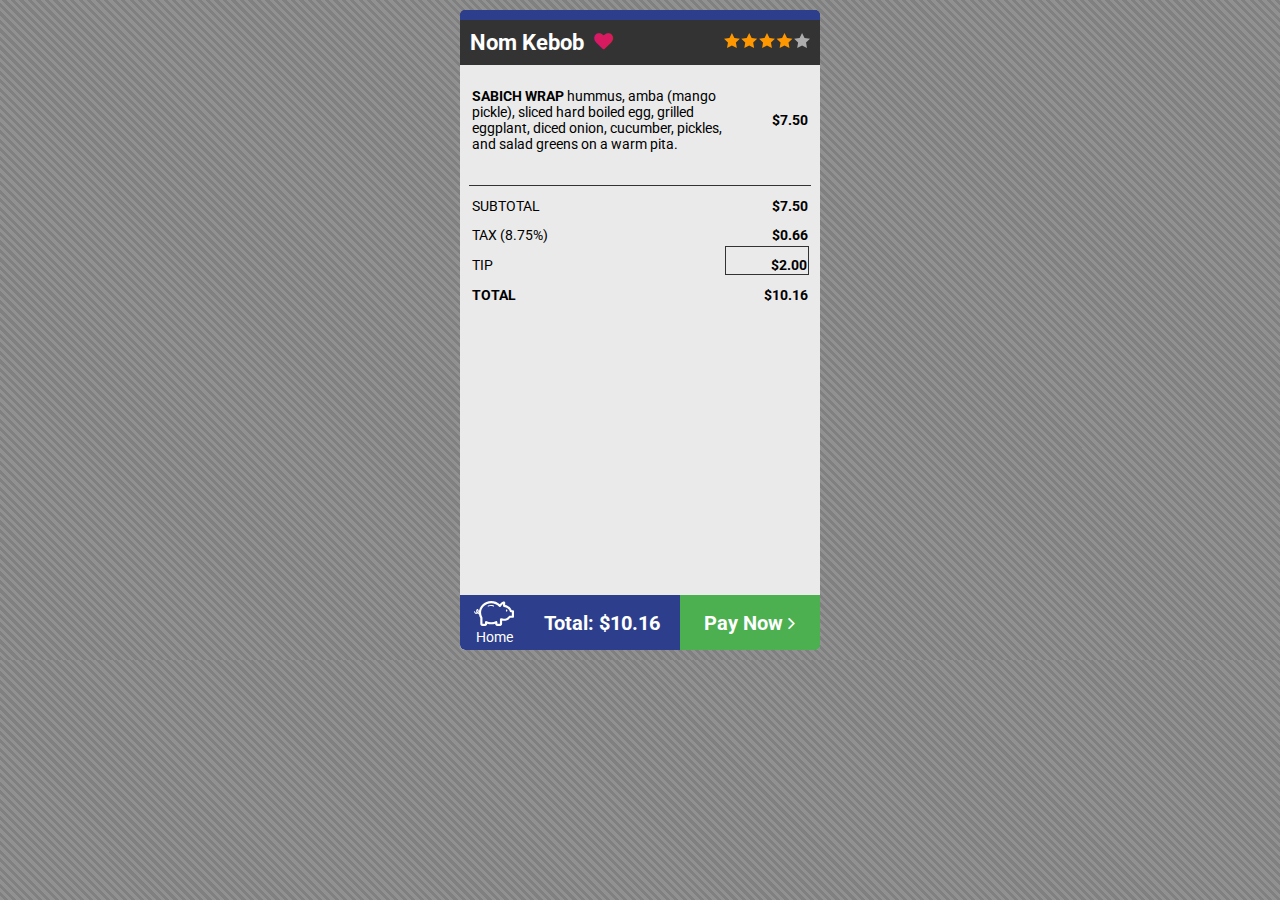
==== pages/cart.html @ 682bdc87 "HTML for most pages" ====
<!DOCTYPE html>
<html lang="en">
<head>
  <meta charset="UTF-8">
  <title>Paycrave</title>

  <meta name="viewport" content="width=device-width, initial-scale=1">

  <!-- Fonts -->
  <link href='http://fonts.googleapis.com/css?family=Roboto:400,400italic,700' rel='stylesheet' type='text/css'>
  <link rel="stylesheet" href="//maxcdn.bootstrapcdn.com/font-awesome/4.3.0/css/font-awesome.min.css">

  <!-- CSS -->
    <link rel="stylesheet" href="../css/styles.css" class="css">
</head>

<body>
  <div class="window">
    <div class="truck-header">
        <h1 class="white">Nom Kebob</h1>
        <i class="fa fa-heart fa-lg"></i>
        <img src="../images/stars/4star-active.svg" alt="4 stars">
    </div> 

    <div class="cart">
      <table>
        <tr class="row">
            <td class="col1"><h6>Sabich Wrap</h6> hummus, amba (mango pickle), sliced hard boiled egg, grilled eggplant, diced onion, cucumber, pickles, and salad greens on a warm pita. </td>
            <td class="col2">$7.50</td>
        </tr>
      </table>

      <table class="sums">
          <tr class="row">
            <td class="col1">Subtotal </td>
            <td class="col2">$7.50</td>
          </tr>
          <tr class="row">
            <td class="col1">Tax (8.75%) </td>
            <td class="col2">$0.66</td>
          </tr>
           <tr class="row">
            <td class="col1">Tip </td>
            <td class="col2 tip">$2.00</td>
          </tr>
           <tr class="row total">
            <td class="col1">Total</td>
            <td class="col2">$10.16</td>
          </tr>
      </table>
    
    </div> <!-- /cart -->


    <div class="gen-footer white">
      <a href="../index.html">
        <div class="rt-home">
          <img src="../images/pig.svg"><br> Home
        </div>
      </a>
      <div class="total">
        <h2>Total: $10.16</h2>
      </div>
      <a href="order_complete.html">
        <div class="checkout">
          <h2>Pay Now
          <i class="fa fa-angle-right"></i></h2>
        </div>
      </a>
    </div> <!-- /footer -->

  </div> <!-- /window -->


  <!-- Javascript -->
  <script src="https://ajax.googleapis.com/ajax/libs/jquery/1.11.3/jquery.min.js"></script>

</body>
</html>
---- css/styles.css ----
/* Document Colors and Basic Color Definitions */
.white {
  color: #ffffff; }

.dark {
  color: #333333; }

/* Basic Typography, body and headers */
a {
  text-decoration: none;
  color: white; }

h1, h2, h3, h4, h5, h6 {
  margin: 0;
  padding: 0; }

h1 {
  font-size: 2.2rem;
  /* 24px */
  font-weight: 700; }

h2 {
  font-size: 2rem;
  /* 20px */
  font-weight: 700; }

h3 {
  font-size: 2.4rem;
  font-weight: 400; }

h4 {
  font-size: 2rem;
  font-weight: 400; }

h5 {
  font-size: 1.6rem;
  font-weight: 400; }

h6 {
  display: inline-block;
  font-size: 1.4rem;
  font-weight: 700;
  text-transform: uppercase; }

.bold {
  font-weight: 700; }

/* Page Structure */
html {
  font-size: 62.5%;
  /* ~10px */ }

body {
  font-family: "Roboto", sans-serif;
  font-size: 1.4rem;
  /* 14px */
  font-weight: 400;
  background-color: #333333;
  background: repeating-linear-gradient(45deg, #808080, #808080 3px, #919191 3px, #919191 6px); }

::-webkit-scrollbar {
  width: 10px;
  height: 1px; }

::-webkit-scrollbar-thumb {
  background: #adadad; }

::-webkit-scrollbar-track {
  background: #eaeaea; }

body {
  scrollbar-face-color: #adadad;
  scrollbar-track-color: #eaeaea; }

.window {
  background-color: #eaeaea;
  height: 100vh;
  min-height: 500px;
  margin: 0;
  overflow: hidden;
  position: absolute;
  top: 0;
  right: 0;
  bottom: 0;
  left: 0;
  width: 100%; }
  @media screen and (min-width: 500px) {
    .window {
      border-radius: 5px;
      height: 640px;
      margin: 10px auto;
      position: relative;
      width: 360px; } }

.large_header {
  background-color: #2d3f8c;
  border-bottom: 10px solid #333333;
  height: 7%;
  width: 100%; }
  @media screen and (min-width: 500px) {
    .large_header {
      border-radius: 5px 5px 0 0; } }
  .large_header img {
    padding: 5px;
    padding-top: 8px;
    width: 35%; }
    @media screen and (min-width: 500px) {
      .large_header img {
        padding-top: 12px;
        padding-left: 12px; } }

.truck-header {
  background-color: #333333;
  border-top: 10px solid #2d3f8c;
  width: 100%; }
  .truck-header h1 {
    padding: 10px;
    padding-left: 10px;
    display: inline-block; }
  .truck-header i {
    color: #d81b60;
    text-align: right;
    display: inline-block;
    position: absolute;
    top: 25px; }
  .truck-header img {
    position: absolute;
    top: 23px;
    right: 10px; }

.gen-footer {
  background-color: #2d3f8c;
  height: 45px;
  width: 100%;
  position: absolute;
  bottom: 0;
  padding-bottom: 10px; }
  .gen-footer i {
    margin-bottom: 5px;
    margin-top: 10px; }
  .gen-footer .search-trucks,
  .gen-footer .my-account,
  .gen-footer .checkout,
  .gen-footer .total,
  .gen-footer .rt-home {
    width: 39%;
    text-align: center;
    height: 45px;
    float: left; }
  .gen-footer .rt-home {
    width: 18%;
    margin-top: 6px;
    margin-left: 2px; }
  .gen-footer .my-account,
  .gen-footer .checkout {
    float: right; }
  .gen-footer .checkout,
  .gen-footer .total {
    height: 100%;
    padding-top: 8px;
    padding-bottom: 10px; }
  .gen-footer .total {
    margin-bottom: 5px;
    margin-top: 8px;
    padding-left: 5px; }
  .gen-footer .checkout {
    background-color: #4caf50; }
  .gen-footer .complete {
    background-color: #333333;
    width: 78%;
    float: right;
    padding-bottom: 12px;
    text-align: center; }
    .gen-footer .complete .favorites {
      float: left;
      padding-left: 10px;
      margin-top: 2px; }
    .gen-footer .complete .rate-it {
      float: right;
      padding-right: 10px;
      margin-top: 10px; }
  @media screen and (min-width: 500px) {
    .gen-footer {
      border-radius: 0 0 5px 5px; } }

.min-footer {
  background-color: #2d3f8c;
  height: 10px;
  width: 100%;
  position: absolute;
  bottom: 0; }
  @media screen and (min-width: 500px) {
    .min-footer {
      border-radius: 0 0 5px 5px; } }

.button {
  background-color: #4caf50;
  border-radius: 3px;
  -webkit-box-shadow: 0px 1px 1px 0px #81c784;
  -moz-box-shadow: 0px 1px 1px 0px #81c784;
  box-shadow: 0px 1px 1px 0px #81c784;
  margin: 20px auto;
  padding: 10px 0;
  width: 90%;
  text-align: center; }

.button:hover {
  background-color: #81c784; }

/* Map */
#map-canvas {
  height: 100%;
  width: 100%;
  z-index: 800; }

.map-container {
  height: 45%;
  margin-bottom: 2%; }

.one-truck {
  height: 40%; }

.map-label {
  background-color: rgba(51, 51, 51, 0.95);
  margin-top: -40px;
  position: absolute;
  z-index: 1000;
  width: 100%; }
  .map-label h1 {
    padding: 10px;
    padding-left: 10px;
    display: inline-block; }
  .map-label i {
    color: #d81b60;
    text-align: right;
    display: inline-block;
    position: absolute;
    top: 16px; }

/* List of Trucks on homepage */
.truck-list {
  height: 28%;
  overflow-y: auto;
  padding-bottom: 20px;
  margin-top: 10px; }
  @media screen and (min-width: 375px) {
    .truck-list {
      height: 33%; } }
  .truck-list h5 {
    display: inline-block; }
  .truck-list .name {
    display: inline-block;
    padding-left: 10px; }
  .truck-list .distance {
    display: inline-block;
    float: right;
    padding-right: 10px; }

.selected,
.unselected {
  background-color: #2d3f8c;
  width: 100%;
  padding: 10px 0;
  margin: 5px 0; }

.unselected {
  background-color: #81c784; }

.truck-list div:first-child {
  margin-top: 0; }

/* Truck Detail Page */
.truck-detail {
  overflow-y: auto;
  padding: 5px 10px; }
  .truck-detail p {
    margin-top: 1rem;
    margin-bottom: 1rem; }

/* Menu */
.menu-top {
  width: 100%;
  display: flex;
  flex-wrap: flex;
  height: 160px;
  overflow: hidden; }

.menu-photo {
  width: 50%; }

.menu-asides {
  background-color: #2d3f8c;
  width: 50%;
  text-align: center;
  padding: 10px; }
  .menu-asides div {
    padding: 10px; }
  .menu-asides div:first-child {
    border-bottom: 1px solid #ffffff; }

.menu-bottom {
  height: 45%;
  overflow-y: auto;
  width: 95%;
  margin: 10px auto;
  padding-left: 15px; }
  @media screen and (min-width: 375px) {
    .menu-bottom {
      height: 55%; } }
  .menu-bottom td {
    padding: 5px; }
  .menu-bottom .col1 {
    width: 80%; }
  .menu-bottom .col2 {
    width: 20%;
    padding-left: 15px; }

/* Cart */
.cart {
  width: 95%;
  margin: 20px auto; }
  .cart .col1 {
    width: 75%; }
  .cart .col2 {
    width: 25%;
    font-weight: 700;
    text-align: right; }

.tip {
  border: 1px solid #333333; }

.total {
  font-weight: 700; }

.sums {
  width: 100%;
  text-transform: uppercase;
  margin-top: 30px;
  border-top: 1px solid #333333; }
  .sums td {
    padding-top: 10px; }

/* Order Complete / Thank you */
.thanks {
  padding: 20px; }
  .thanks img {
    width: 100%; }
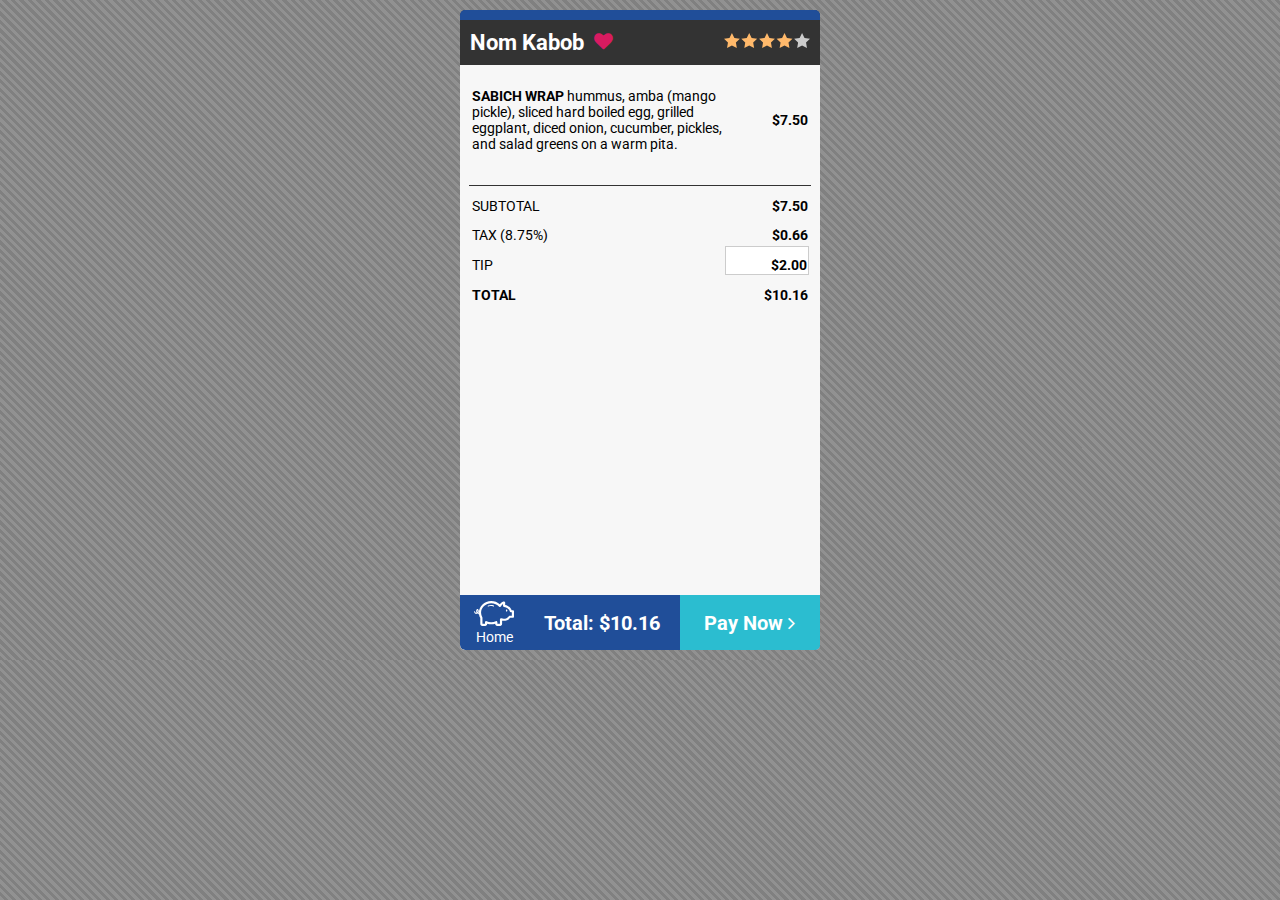
==== commit 45a775ba: "Initial color tweaks" ====
--- a/pages/cart.html
+++ b/pages/cart.html
@@ -17,7 +17,7 @@
 <body>
   <div class="window">
     <div class="truck-header">
-        <h1 class="white">Nom Kebob</h1>
+        <h1 class="white">Nom Kabob</h1>
         <i class="fa fa-heart fa-lg"></i>
         <img src="../images/stars/4star-active.svg" alt="4 stars">
     </div> 
--- a/css/styles.css
+++ b/css/styles.css
@@ -63,17 +63,17 @@
   height: 1px; }
 
 ::-webkit-scrollbar-thumb {
-  background: #adadad; }
+  background: #cccccc; }
 
 ::-webkit-scrollbar-track {
-  background: #eaeaea; }
+  background: #F7F7F7; }
 
 body {
-  scrollbar-face-color: #adadad;
-  scrollbar-track-color: #eaeaea; }
+  scrollbar-face-color: #cccccc;
+  scrollbar-track-color: #F7F7F7; }
 
 .window {
-  background-color: #eaeaea;
+  background-color: #F7F7F7;
   height: 100vh;
   min-height: 500px;
   margin: 0;
@@ -93,7 +93,7 @@
       width: 360px; } }
 
 .large_header {
-  background-color: #2d3f8c;
+  background-color: #204E99;
   border-bottom: 10px solid #333333;
   height: 7%;
   width: 100%; }
@@ -111,7 +111,7 @@
 
 .truck-header {
   background-color: #333333;
-  border-top: 10px solid #2d3f8c;
+  border-top: 10px solid #204E99;
   width: 100%; }
   .truck-header h1 {
     padding: 10px;
@@ -129,7 +129,7 @@
     right: 10px; }
 
 .gen-footer {
-  background-color: #2d3f8c;
+  background-color: #204E99;
   height: 45px;
   width: 100%;
   position: absolute;
@@ -164,7 +164,7 @@
     margin-top: 8px;
     padding-left: 5px; }
   .gen-footer .checkout {
-    background-color: #4caf50; }
+    background-color: #2BBDD0; }
   .gen-footer .complete {
     background-color: #333333;
     width: 78%;
@@ -173,7 +173,7 @@
     text-align: center; }
     .gen-footer .complete .favorites {
       float: left;
-      padding-left: 10px;
+      padding-left: 15px;
       margin-top: 2px; }
     .gen-footer .complete .rate-it {
       float: right;
@@ -184,7 +184,7 @@
       border-radius: 0 0 5px 5px; } }
 
 .min-footer {
-  background-color: #2d3f8c;
+  background-color: #204E99;
   height: 10px;
   width: 100%;
   position: absolute;
@@ -194,18 +194,15 @@
       border-radius: 0 0 5px 5px; } }
 
 .button {
-  background-color: #4caf50;
+  background-color: #2BBDD0;
   border-radius: 3px;
-  -webkit-box-shadow: 0px 1px 1px 0px #81c784;
-  -moz-box-shadow: 0px 1px 1px 0px #81c784;
-  box-shadow: 0px 1px 1px 0px #81c784;
   margin: 20px auto;
   padding: 10px 0;
   width: 90%;
   text-align: center; }
 
 .button:hover {
-  background-color: #81c784; }
+  background-color: #86CC87; }
 
 /* Map */
 #map-canvas {
@@ -258,13 +255,13 @@
 
 .selected,
 .unselected {
-  background-color: #2d3f8c;
-  width: 100%;
-  padding: 10px 0;
+  background-color: #2BBDD0;
+  width: 100%;
+  padding: 15px 0;
   margin: 5px 0; }
 
 .unselected {
-  background-color: #81c784; }
+  background-color: #86CC87; }
 
 .truck-list div:first-child {
   margin-top: 0; }
@@ -289,7 +286,7 @@
   width: 50%; }
 
 .menu-asides {
-  background-color: #2d3f8c;
+  background-color: #2BBDD0;
   width: 50%;
   text-align: center;
   padding: 10px; }
@@ -327,7 +324,8 @@
     text-align: right; }
 
 .tip {
-  border: 1px solid #333333; }
+  border: 1px solid #cccccc;
+  background-color: #ffffff; }
 
 .total {
   font-weight: 700; }
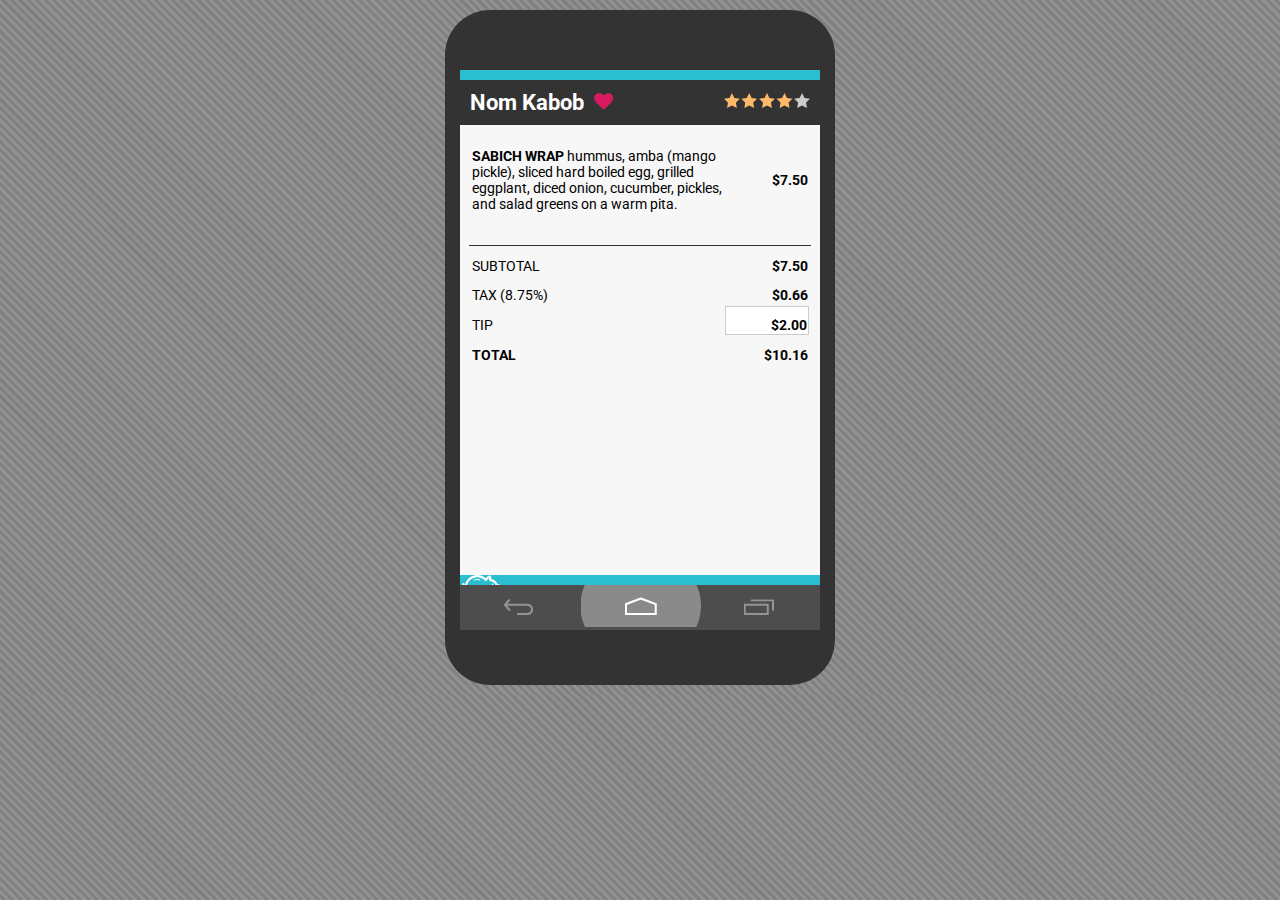
==== commit ff03822e: "Rearrange headers, add jquery slider" ====
--- a/pages/cart.html
+++ b/pages/cart.html
@@ -69,6 +69,11 @@
       </a>
     </div> <!-- /footer -->
 
+      <div class="phone-nav">
+      <a href="signin.html"><img src="../images/phone_nav_01.jpg" alt="phone back"></a>
+      <img src="../images/phone_nav_02.jpg" alt="phone nav">
+    </div>
+
   </div> <!-- /window -->
 
 
--- a/css/styles.css
+++ b/css/styles.css
@@ -58,20 +58,6 @@
   background-color: #333333;
   background: repeating-linear-gradient(45deg, #808080, #808080 3px, #919191 3px, #919191 6px); }
 
-::-webkit-scrollbar {
-  width: 10px;
-  height: 1px; }
-
-::-webkit-scrollbar-thumb {
-  background: #cccccc; }
-
-::-webkit-scrollbar-track {
-  background: #F7F7F7; }
-
-body {
-  scrollbar-face-color: #cccccc;
-  scrollbar-track-color: #F7F7F7; }
-
 .window {
   background-color: #F7F7F7;
   height: 100vh;
@@ -86,32 +72,72 @@
   width: 100%; }
   @media screen and (min-width: 500px) {
     .window {
-      border-radius: 5px;
-      height: 640px;
+      border-radius: 45px;
+      height: 560px;
       margin: 10px auto;
       position: relative;
-      width: 360px; } }
+      width: 360px;
+      border-left: 15px solid #333333;
+      border-right: 15px solid #333333;
+      border-top: 60px solid #333333;
+      border-bottom: 55px solid #333333; } }
+
+.window-contents {
+  height: 100vh;
+  padding-top: 30px; }
+  @media screen and (min-width: 500px) {
+    .window-contents {
+      height: 540px;
+      padding-top: 55px; } }
+
+.page-content {
+  padding-bottom: 5px; }
+  @media screen and (min-width: 500px) {
+    .page-content {
+      padding-bottom: 125px; } }
+
+img.phone-top {
+  display: none; }
+  @media screen and (min-width: 500px) {
+    img.phone-top {
+      display: initial;
+      width: 100%;
+      margin-top: -1px;
+      z-index: 1000;
+      position: absolute; } }
 
 .large_header {
-  background-color: #204E99;
-  border-bottom: 10px solid #333333;
-  height: 7%;
+  background-color: #2BBDD0;
+  position: absolute;
+  top: 0;
+  z-index: 1000;
+  height: 35px;
   width: 100%; }
+  .large_header img {
+    padding-left: 10px;
+    padding-top: 6px;
+    width: 35%; }
+  .large_header i {
+    display: inline-block;
+    padding-top: 4px;
+    padding-right: 20px;
+    float: right; }
   @media screen and (min-width: 500px) {
     .large_header {
-      border-radius: 5px 5px 0 0; } }
-  .large_header img {
-    padding: 5px;
-    padding-top: 8px;
-    width: 35%; }
-    @media screen and (min-width: 500px) {
+      top: 22px; }
       .large_header img {
-        padding-top: 12px;
-        padding-left: 12px; } }
+        padding-left: 10px;
+        padding-top: 6px;
+        width: 35%; }
+      .large_header i {
+        display: inline-block;
+        padding-top: 4px;
+        padding-right: 12px;
+        float: right; } }
 
 .truck-header {
   background-color: #333333;
-  border-top: 10px solid #204E99;
+  border-top: 10px solid #2BBDD0;
   width: 100%; }
   .truck-header h1 {
     padding: 10px;
@@ -129,7 +155,7 @@
     right: 10px; }
 
 .gen-footer {
-  background-color: #204E99;
+  background-color: #2BBDD0;
   height: 45px;
   width: 100%;
   position: absolute;
@@ -138,33 +164,21 @@
   .gen-footer i {
     margin-bottom: 5px;
     margin-top: 10px; }
-  .gen-footer .search-trucks,
-  .gen-footer .my-account,
   .gen-footer .checkout,
-  .gen-footer .total,
-  .gen-footer .rt-home {
+  .gen-footer .total {
     width: 39%;
     text-align: center;
-    height: 45px;
-    float: left; }
-  .gen-footer .rt-home {
-    width: 18%;
-    margin-top: 6px;
-    margin-left: 2px; }
-  .gen-footer .my-account,
-  .gen-footer .checkout {
-    float: right; }
-  .gen-footer .checkout,
-  .gen-footer .total {
     height: 100%;
+    float: left;
     padding-top: 8px;
     padding-bottom: 10px; }
+  .gen-footer .checkout {
+    float: right;
+    background-color: #2BBDD0; }
   .gen-footer .total {
     margin-bottom: 5px;
     margin-top: 8px;
     padding-left: 5px; }
-  .gen-footer .checkout {
-    background-color: #2BBDD0; }
   .gen-footer .complete {
     background-color: #333333;
     width: 78%;
@@ -179,19 +193,18 @@
       float: right;
       padding-right: 10px;
       margin-top: 10px; }
-  @media screen and (min-width: 500px) {
-    .gen-footer {
-      border-radius: 0 0 5px 5px; } }
 
 .min-footer {
-  background-color: #204E99;
-  height: 10px;
-  width: 100%;
-  position: absolute;
-  bottom: 0; }
+  background-color: #2BBDD0;
+  bottom: 0;
+  height: 30px;
+  position: absolute;
+  width: 100%;
+  z-index: 1000; }
   @media screen and (min-width: 500px) {
     .min-footer {
-      border-radius: 0 0 5px 5px; } }
+      bottom: 45px;
+      height: 10px; } }
 
 .button {
   background-color: #2BBDD0;
@@ -204,45 +217,47 @@
 .button:hover {
   background-color: #86CC87; }
 
+.phone-nav {
+  display: none; }
+  @media screen and (min-width: 500px) {
+    .phone-nav {
+      display: initial;
+      background-color: #4d4d4d;
+      width: 100%;
+      position: absolute;
+      bottom: 0;
+      z-index: 1000; } }
+
 /* Map */
 #map-canvas {
-  height: 100%;
-  width: 100%;
-  z-index: 800; }
+  min-height: 250px;
+  width: 100%; }
 
 .map-container {
-  height: 45%;
-  margin-bottom: 2%; }
-
-.one-truck {
-  height: 40%; }
+  margin-bottom: 2%;
+  position: relative; }
 
 .map-label {
   background-color: rgba(51, 51, 51, 0.95);
+  bottom: 0;
   margin-top: -40px;
   position: absolute;
-  z-index: 1000;
-  width: 100%; }
+  width: 100%;
+  z-index: 2; }
   .map-label h1 {
-    padding: 10px;
-    padding-left: 10px;
-    display: inline-block; }
+    display: inline-block;
+    padding: 10px; }
   .map-label i {
     color: #d81b60;
+    display: inline-block;
+    position: absolute;
     text-align: right;
-    display: inline-block;
-    position: absolute;
     top: 16px; }
 
 /* List of Trucks on homepage */
 .truck-list {
-  height: 28%;
-  overflow-y: auto;
-  padding-bottom: 20px;
+  padding-bottom: 10px;
   margin-top: 10px; }
-  @media screen and (min-width: 375px) {
-    .truck-list {
-      height: 33%; } }
   .truck-list h5 {
     display: inline-block; }
   .truck-list .name {
@@ -268,7 +283,6 @@
 
 /* Truck Detail Page */
 .truck-detail {
-  overflow-y: auto;
   padding: 5px 10px; }
   .truck-detail p {
     margin-top: 1rem;
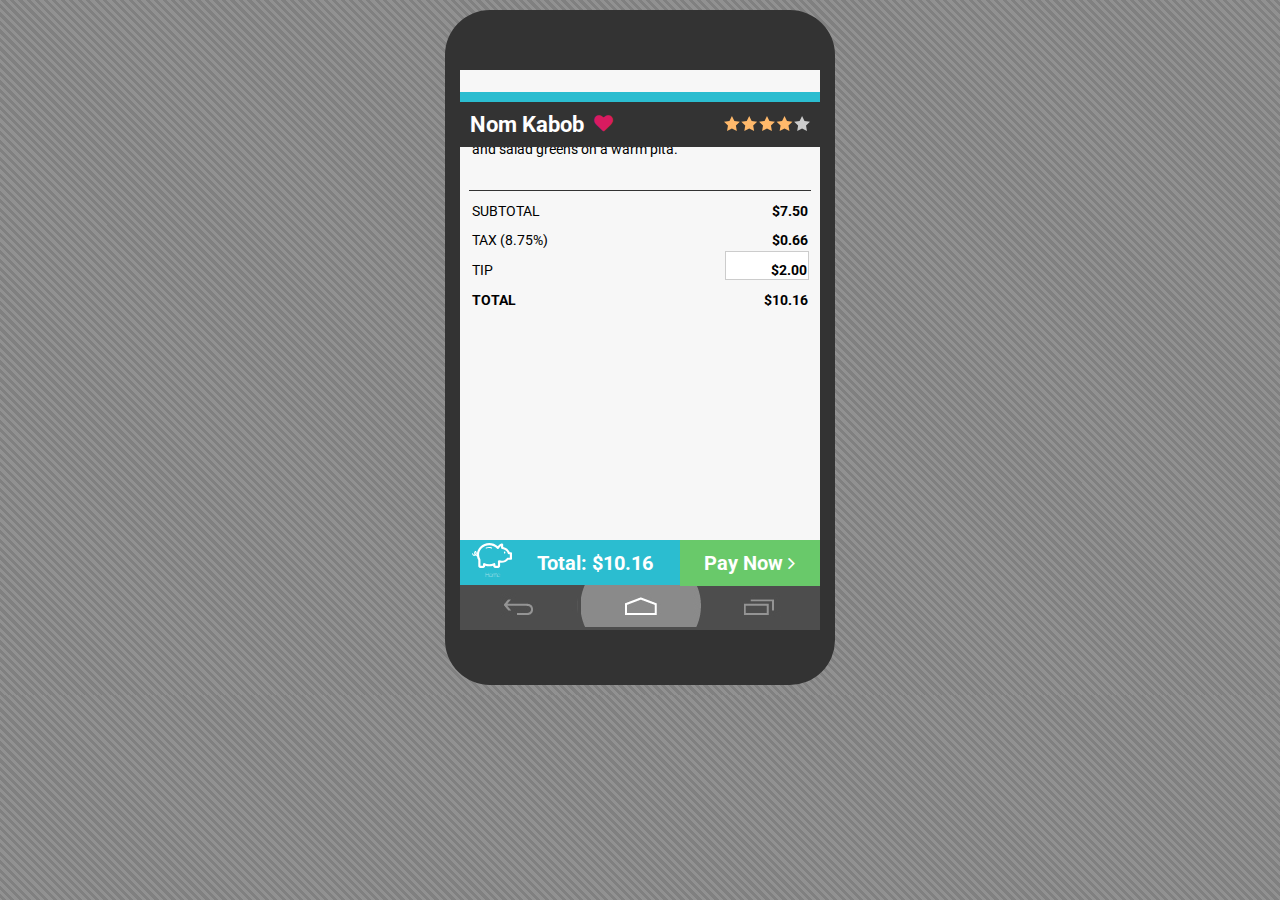
==== commit ec6dc713: "Updated menu page" ====
--- a/pages/cart.html
+++ b/pages/cart.html
@@ -7,7 +7,7 @@
   <meta name="viewport" content="width=device-width, initial-scale=1">
 
   <!-- Fonts -->
-  <link href='http://fonts.googleapis.com/css?family=Roboto:400,400italic,700' rel='stylesheet' type='text/css'>
+  <link href='http://fonts.googleapis.com/css?family=Roboto:100,400,400italic,700' rel='stylesheet' type='text/css'>
   <link rel="stylesheet" href="//maxcdn.bootstrapcdn.com/font-awesome/4.3.0/css/font-awesome.min.css">
 
   <!-- CSS -->
--- a/css/styles.css
+++ b/css/styles.css
@@ -4,6 +4,9 @@
 
 .dark {
   color: #333333; }
+
+.medgray {
+  color: #888; }
 
 /* Basic Typography, body and headers */
 a {
@@ -90,38 +93,42 @@
       height: 540px;
       padding-top: 55px; } }
 
+.window-contents.wc2 {
+  padding-top: 50px; }
+  @media screen and (min-width: 500px) {
+    .window-contents.wc2 {
+      padding-top: 75px; } }
+
 .page-content {
   padding-bottom: 5px; }
-  @media screen and (min-width: 500px) {
-    .page-content {
-      padding-bottom: 125px; } }
-
+
+/* Header */
 img.phone-top {
   display: none; }
   @media screen and (min-width: 500px) {
     img.phone-top {
       display: initial;
+      margin-top: -1px;
+      position: absolute;
       width: 100%;
-      margin-top: -1px;
-      z-index: 1000;
-      position: absolute; } }
+      z-index: 1000; } }
 
 .large_header {
   background-color: #2BBDD0;
+  height: 35px;
   position: absolute;
   top: 0;
-  z-index: 1000;
-  height: 35px;
-  width: 100%; }
+  width: 100%;
+  z-index: 1000; }
   .large_header img {
+    padding-top: 6px;
     padding-left: 10px;
-    padding-top: 6px;
     width: 35%; }
   .large_header i {
     display: inline-block;
+    float: right;
     padding-top: 4px;
-    padding-right: 20px;
-    float: right; }
+    padding-right: 20px; }
   @media screen and (min-width: 500px) {
     .large_header {
       top: 22px; }
@@ -131,69 +138,125 @@
         width: 35%; }
       .large_header i {
         display: inline-block;
+        float: right;
         padding-top: 4px;
-        padding-right: 12px;
-        float: right; } }
+        padding-right: 12px; } }
 
 .truck-header {
   background-color: #333333;
   border-top: 10px solid #2BBDD0;
-  width: 100%; }
+  height: 45px;
+  position: absolute;
+  top: 0;
+  width: 100%;
+  z-index: 2000; }
   .truck-header h1 {
+    display: inline-block;
     padding: 10px;
-    padding-left: 10px;
-    display: inline-block; }
+    padding-left: 10px; }
   .truck-header i {
     color: #d81b60;
+    display: inline-block;
+    position: absolute;
     text-align: right;
-    display: inline-block;
-    position: absolute;
-    top: 25px; }
+    top: 15px; }
   .truck-header img {
     position: absolute;
-    top: 23px;
+    top: 14px;
     right: 10px; }
-
+  @media screen and (min-width: 500px) {
+    .truck-header {
+      top: 22px; } }
+
+/* Footer */
 .gen-footer {
   background-color: #2BBDD0;
+  bottom: 0;
   height: 45px;
-  width: 100%;
-  position: absolute;
-  bottom: 0;
-  padding-bottom: 10px; }
-  .gen-footer i {
-    margin-bottom: 5px;
-    margin-top: 10px; }
+  position: absolute;
+  width: 100%;
+  z-index: 1600; }
   .gen-footer .checkout,
   .gen-footer .total {
+    width: 39%;
+    text-align: center;
+    overflow: hidden;
+    float: left;
+    padding-top: 11px; }
+  .gen-footer .checkout {
+    float: right;
+    background-color: #69C96A;
+    padding-bottom: 11px; }
+  .gen-footer .checkout:hover {
+    background-color: #86CC87; }
+  .gen-footer .rt-home {
+    width: 18%;
+    float: left;
+    padding-top: 3px;
+    font-weight: 100;
+    font-size: .6rem;
+    text-align: center; }
+    .gen-footer .rt-home img {
+      padding-bottom: 2px; }
+  @media screen and (min-width: 500px) {
+    .gen-footer {
+      bottom: 45px; } }
+
+/*
+.gen-footer {
+  background-color: $blue;
+  height: 45px;
+  width: 100%;
+  position: absolute;
+  bottom: 150;
+  padding-bottom: 10px;
+
+  i {
+    margin-bottom: 5px;
+    margin-top: 10px;
+  }
+
+  .checkout,
+  .total, {
     width: 39%;
     text-align: center;
     height: 100%;
     float: left;
     padding-top: 8px;
-    padding-bottom: 10px; }
-  .gen-footer .checkout {
+    padding-bottom: 10px;
+  }
+
+  .checkout {
     float: right;
-    background-color: #2BBDD0; }
-  .gen-footer .total {
+    background-color: $blue;
+  }
+
+  .total {
     margin-bottom: 5px;
     margin-top: 8px;
-    padding-left: 5px; }
-  .gen-footer .complete {
-    background-color: #333333;
+    padding-left: 5px;
+  }
+
+  .complete {
+    background-color: $dkgray;
     width: 78%;
     float: right;
     padding-bottom: 12px;
-    text-align: center; }
-    .gen-footer .complete .favorites {
+    text-align: center;
+    .favorites {
       float: left;
       padding-left: 15px;
-      margin-top: 2px; }
-    .gen-footer .complete .rate-it {
+      margin-top: 2px;
+    }
+
+    .rate-it {
       float: right;
       padding-right: 10px;
-      margin-top: 10px; }
-
+      margin-top: 10px;
+    }
+  }
+}
+*/
 .min-footer {
   background-color: #2BBDD0;
   bottom: 0;
@@ -205,17 +268,6 @@
     .min-footer {
       bottom: 45px;
       height: 10px; } }
-
-.button {
-  background-color: #2BBDD0;
-  border-radius: 3px;
-  margin: 20px auto;
-  padding: 10px 0;
-  width: 90%;
-  text-align: center; }
-
-.button:hover {
-  background-color: #86CC87; }
 
 .phone-nav {
   display: none; }
@@ -228,6 +280,17 @@
       bottom: 0;
       z-index: 1000; } }
 
+.button {
+  background-color: #2BBDD0;
+  border-radius: 3px;
+  margin: 20px auto;
+  padding: 10px 0;
+  width: 90%;
+  text-align: center; }
+
+.button:hover {
+  background-color: #86CC87; }
+
 /* Map */
 #map-canvas {
   min-height: 250px;
@@ -289,6 +352,9 @@
     margin-bottom: 1rem; }
 
 /* Menu */
+.menu {
+  padding-bottom: 45px; }
+
 .menu-top {
   width: 100%;
   display: flex;
@@ -310,14 +376,9 @@
     border-bottom: 1px solid #ffffff; }
 
 .menu-bottom {
-  height: 45%;
-  overflow-y: auto;
   width: 95%;
   margin: 10px auto;
   padding-left: 15px; }
-  @media screen and (min-width: 375px) {
-    .menu-bottom {
-      height: 55%; } }
   .menu-bottom td {
     padding: 5px; }
   .menu-bottom .col1 {
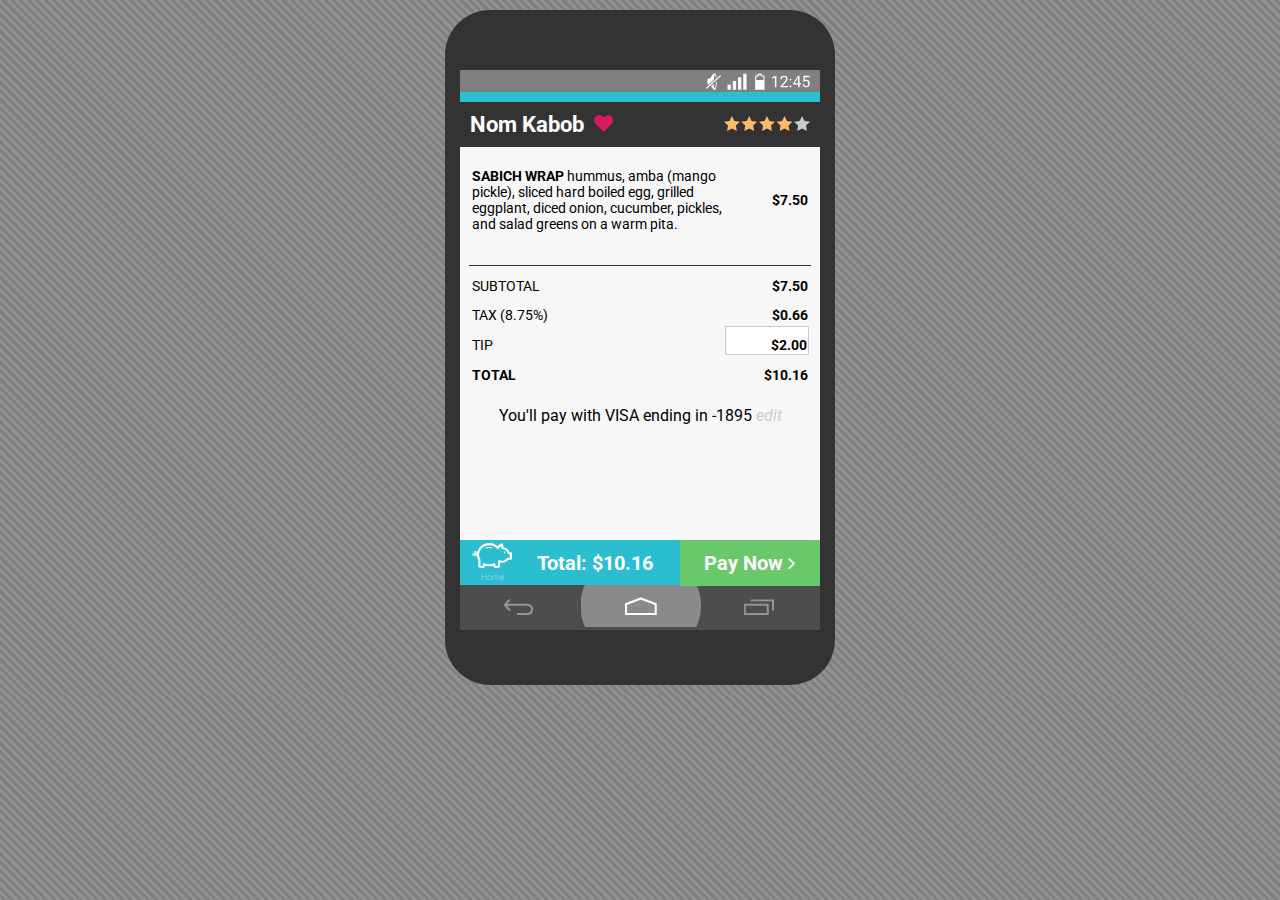
==== commit 2d6c871d: "Updated cart and order complete pages" ====
--- a/pages/cart.html
+++ b/pages/cart.html
@@ -16,58 +16,65 @@
 
 <body>
   <div class="window">
-    <div class="truck-header">
-        <h1 class="white">Nom Kabob</h1>
-        <i class="fa fa-heart fa-lg"></i>
-        <img src="../images/stars/4star-active.svg" alt="4 stars">
-    </div> 
+    <img src="../images/phone_top.svg" alt="phone info" class="phone-top">
 
-    <div class="cart">
-      <table>
-        <tr class="row">
-            <td class="col1"><h6>Sabich Wrap</h6> hummus, amba (mango pickle), sliced hard boiled egg, grilled eggplant, diced onion, cucumber, pickles, and salad greens on a warm pita. </td>
-            <td class="col2">$7.50</td>
-        </tr>
-      </table>
+    <div class="window-contents">
+      <div class="truck-header">
+          <h1 class="white">Nom Kabob</h1>
+          <i class="fa fa-heart fa-lg"></i>
+          <img src="../images/stars/4star-active.svg" alt="4 stars">
+      </div> 
 
-      <table class="sums">
-          <tr class="row">
-            <td class="col1">Subtotal </td>
-            <td class="col2">$7.50</td>
-          </tr>
-          <tr class="row">
-            <td class="col1">Tax (8.75%) </td>
-            <td class="col2">$0.66</td>
-          </tr>
-           <tr class="row">
-            <td class="col1">Tip </td>
-            <td class="col2 tip">$2.00</td>
-          </tr>
-           <tr class="row total">
-            <td class="col1">Total</td>
-            <td class="col2">$10.16</td>
-          </tr>
-      </table>
-    
-    </div> <!-- /cart -->
+      <div class="page-content">
 
+        <div class="cart">
+          <table>
+            <tr class="row">
+                <td class="col1"><h6>Sabich Wrap</h6> hummus, amba (mango pickle), sliced hard boiled egg, grilled eggplant, diced onion, cucumber, pickles, and salad greens on a warm pita. </td>
+                <td class="col2">$7.50</td>
+            </tr>
+          </table>
 
-    <div class="gen-footer white">
-      <a href="../index.html">
-        <div class="rt-home">
-          <img src="../images/pig.svg"><br> Home
+          <table class="sums">
+              <tr class="row">
+                <td class="col1">Subtotal </td>
+                <td class="col2">$7.50</td>
+              </tr>
+              <tr class="row">
+                <td class="col1">Tax (8.75%) </td>
+                <td class="col2">$0.66</td>
+              </tr>
+               <tr class="row">
+                <td class="col1">Tip </td>
+                <td class="col2 tip">$2.00</td>
+              </tr>
+               <tr class="row total">
+                <td class="col1">Total</td>
+                <td class="col2">$10.16</td>
+              </tr>
+          </table>
+
+          <h5>You'll pay with VISA ending in -1895 <em><a href="#">edit</a></em></h5>
+        </div> <!-- /cart -->
+      </div> <!-- /page content -->
+
+      <div class="gen-footer white">
+        <a href="../index.html">
+          <div class="rt-home">
+            <img src="../images/pig.svg"><br> Home
+          </div>
+        </a>
+        <div class="total">
+          <h2>Total: $10.16</h2>
         </div>
-      </a>
-      <div class="total">
-        <h2>Total: $10.16</h2>
-      </div>
-      <a href="order_complete.html">
-        <div class="checkout">
-          <h2>Pay Now
-          <i class="fa fa-angle-right"></i></h2>
-        </div>
-      </a>
-    </div> <!-- /footer -->
+        <a href="order_complete.html">
+          <div class="checkout">
+            <h2>Pay Now
+            <i class="fa fa-angle-right"></i></h2>
+          </div>
+        </a>
+      </div> <!-- /footer -->
+    </div> <!-- /window contents -->
 
       <div class="phone-nav">
       <a href="signin.html"><img src="../images/phone_nav_01.jpg" alt="phone back"></a>
--- a/css/styles.css
+++ b/css/styles.css
@@ -54,18 +54,18 @@
   /* ~10px */ }
 
 body {
+  background-color: #333333;
+  background: repeating-linear-gradient(45deg, #808080, #808080 3px, #919191 3px, #919191 6px);
   font-family: "Roboto", sans-serif;
   font-size: 1.4rem;
   /* 14px */
-  font-weight: 400;
-  background-color: #333333;
-  background: repeating-linear-gradient(45deg, #808080, #808080 3px, #919191 3px, #919191 6px); }
+  font-weight: 400; }
 
 .window {
   background-color: #F7F7F7;
   height: 100vh;
+  margin: 0;
   min-height: 500px;
-  margin: 0;
   overflow: hidden;
   position: absolute;
   top: 0;
@@ -178,85 +178,56 @@
   z-index: 1600; }
   .gen-footer .checkout,
   .gen-footer .total {
-    width: 39%;
+    float: left;
+    overflow: hidden;
+    padding-top: 11px;
     text-align: center;
-    overflow: hidden;
-    float: left;
-    padding-top: 11px; }
+    width: 39%; }
   .gen-footer .checkout {
+    background-color: #69C96A;
     float: right;
-    background-color: #69C96A;
     padding-bottom: 11px; }
   .gen-footer .checkout:hover {
     background-color: #86CC87; }
   .gen-footer .rt-home {
-    width: 18%;
     float: left;
+    font-size: .9rem;
     padding-top: 3px;
-    font-weight: 100;
-    font-size: .6rem;
-    text-align: center; }
+    text-transform: uppercase;
+    text-align: center;
+    width: 18%; }
+    @media screen and (min-width: 500px) {
+      .gen-footer .rt-home {
+        font-weight: 100;
+        font-size: .6em;
+        text-transform: none; } }
     .gen-footer .rt-home img {
       padding-bottom: 2px; }
+  .gen-footer .complete {
+    background-color: #333333;
+    float: right;
+    height: 45px;
+    overflow: hidden;
+    padding-bottom: 7px;
+    text-align: center;
+    width: 78%;
+    box-sizing: border-box;
+    -webkit-box-sizing: border-box;
+    -moz-box-sizing: border-box; }
+    .gen-footer .complete .favorites {
+      float: left;
+      margin-top: 6px;
+      padding-left: 15px; }
+      .gen-footer .complete .favorites i {
+        margin-bottom: 6px; }
+  .gen-footer .rate-it {
+    float: right;
+    margin-top: 7px;
+    padding-right: 10px; }
   @media screen and (min-width: 500px) {
     .gen-footer {
       bottom: 45px; } }
 
-/*
-.gen-footer {
-  background-color: $blue;
-  height: 45px;
-  width: 100%;
-  position: absolute;
-  bottom: 150;
-  padding-bottom: 10px;
-
-  i {
-    margin-bottom: 5px;
-    margin-top: 10px;
-  }
-
-  .checkout,
-  .total, {
-    width: 39%;
-    text-align: center;
-    height: 100%;
-    float: left;
-    padding-top: 8px;
-    padding-bottom: 10px;
-  }
-
-  .checkout {
-    float: right;
-    background-color: $blue;
-  }
-
-  .total {
-    margin-bottom: 5px;
-    margin-top: 8px;
-    padding-left: 5px;
-  }
-
-  .complete {
-    background-color: $dkgray;
-    width: 78%;
-    float: right;
-    padding-bottom: 12px;
-    text-align: center;
-    .favorites {
-      float: left;
-      padding-left: 15px;
-      margin-top: 2px;
-    }
-
-    .rate-it {
-      float: right;
-      padding-right: 10px;
-      margin-top: 10px;
-    }
-  }
-}
-*/
 .min-footer {
   background-color: #2BBDD0;
   bottom: 0;
@@ -273,13 +244,14 @@
   display: none; }
   @media screen and (min-width: 500px) {
     .phone-nav {
+      background-color: #4d4d4d;
+      bottom: 0;
       display: initial;
-      background-color: #4d4d4d;
+      position: absolute;
       width: 100%;
-      position: absolute;
-      bottom: 0;
       z-index: 1000; } }
 
+/* Button */
 .button {
   background-color: #2BBDD0;
   border-radius: 3px;
@@ -363,11 +335,11 @@
   overflow: hidden; }
 
 .menu-photo {
-  width: 50%; }
+  width: 60%; }
 
 .menu-asides {
   background-color: #2BBDD0;
-  width: 50%;
+  width: 40%;
   text-align: center;
   padding: 10px; }
   .menu-asides div {
@@ -389,32 +361,82 @@
 
 /* Cart */
 .cart {
-  width: 95%;
-  margin: 20px auto; }
+  margin: 40px auto;
+  width: 95%; }
   .cart .col1 {
     width: 75%; }
   .cart .col2 {
-    width: 25%;
     font-weight: 700;
-    text-align: right; }
+    text-align: right;
+    width: 25%; }
+  .cart em > a {
+    color: #cccccc; }
+  .cart h5 {
+    margin-top: 20px;
+    text-align: center; }
 
 .tip {
-  border: 1px solid #cccccc;
-  background-color: #ffffff; }
+  background-color: #ffffff;
+  border: 1px solid #cccccc; }
 
 .total {
   font-weight: 700; }
 
 .sums {
-  width: 100%;
+  border-top: 1px solid #333333;
+  margin-top: 30px;
   text-transform: uppercase;
-  margin-top: 30px;
-  border-top: 1px solid #333333; }
+  width: 100%; }
   .sums td {
     padding-top: 10px; }
 
 /* Order Complete / Thank you */
 .thanks {
-  padding: 20px; }
+  padding: 20px;
+  margin-top: 15px; }
   .thanks img {
     width: 100%; }
+
+/* Sign In */
+.signin {
+  padding-top: 10px; }
+  .signin form {
+    margin: 0 auto;
+    width: 265px; }
+    .signin form input {
+      border: 1px solid #cccccc;
+      border-radius: 3px;
+      font-size: 1.5rem;
+      height: 40px;
+      margin-bottom: 15px;
+      margin-left: -5px;
+      padding-left: 5px;
+      width: 100%; }
+    .signin form input[type="submit"] {
+      border: 0;
+      margin-top: -5px;
+      margin-left: 0px; }
+  .signin h4 {
+    background-color: #333333;
+    box-sizing: border-box;
+    -webkit-box-sizing: border-box;
+    -moz-box-sizing: border-box;
+    color: white;
+    padding-top: 10px;
+    padding-left: 20px;
+    padding-right: 40px;
+    padding-bottom: 10px;
+    width: 100%; }
+  .signin .signin-toggle-group {
+    margin: 25px auto 30px auto;
+    width: 265px; }
+  .signin a {
+    background-color: #69C96A;
+    border-radius: 3px;
+    margin-right: 10px;
+    margin-left: -5px;
+    padding: 10px 15px; }
+  .signin a:hover {
+    background-color: #86CC87; }
+  .signin .active {
+    border: 4px solid #2BBDD0; }
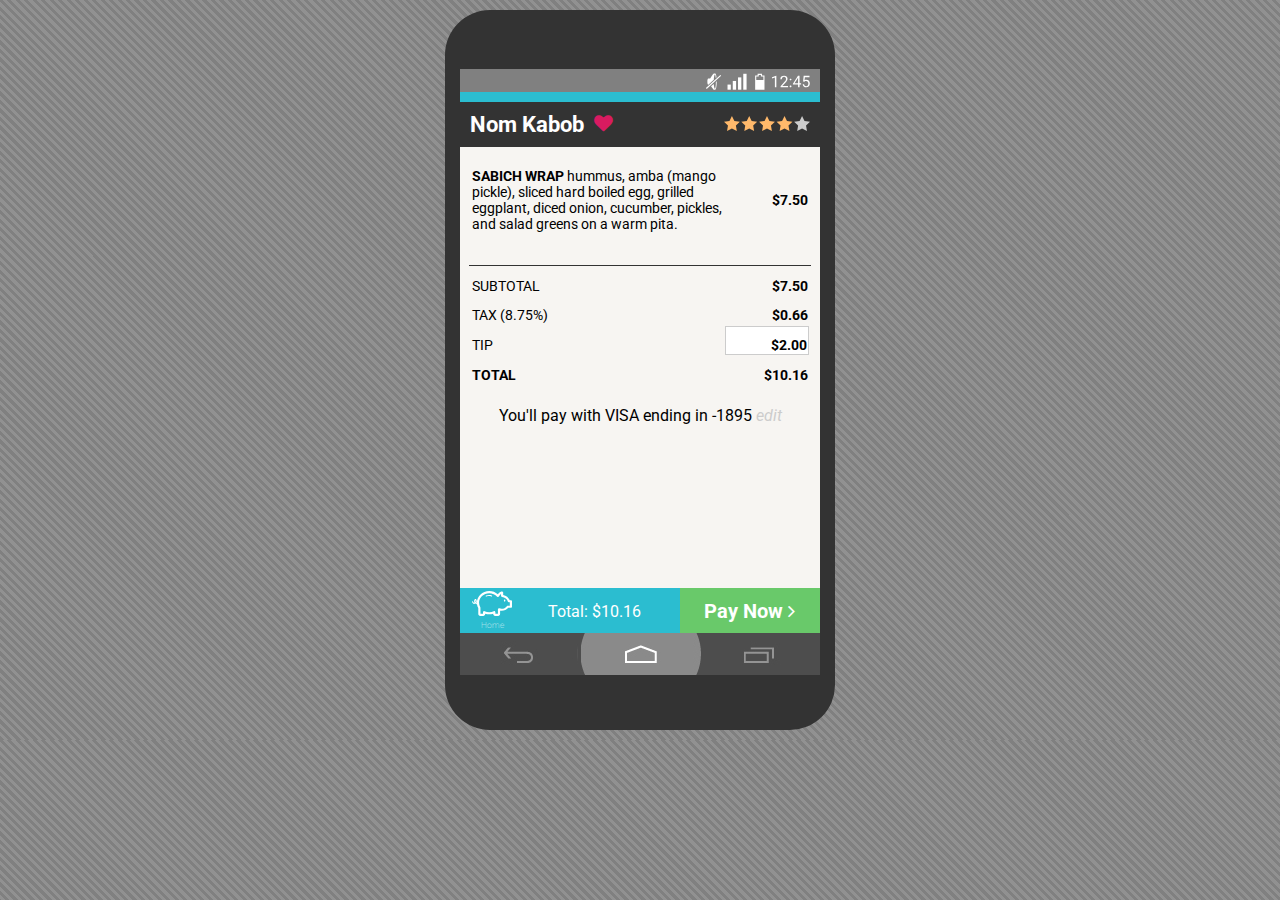
==== commit c0edf7c0: "Fixed scrollbar and removed superfluous div container" ====
--- a/pages/cart.html
+++ b/pages/cart.html
@@ -15,68 +15,66 @@
 </head>
 
 <body>
-  <div class="window">
+  <div class="window-contents">
     <img src="../images/phone_top.svg" alt="phone info" class="phone-top">
+  
+    <div class="truck-header">
+        <h1 class="white">Nom Kabob</h1>
+        <i class="fa fa-heart fa-lg"></i>
+        <img src="../images/stars/4star-active.svg" alt="4 stars">
+    </div> 
 
-    <div class="window-contents">
-      <div class="truck-header">
-          <h1 class="white">Nom Kabob</h1>
-          <i class="fa fa-heart fa-lg"></i>
-          <img src="../images/stars/4star-active.svg" alt="4 stars">
-      </div> 
+    <div class="page-content">
 
-      <div class="page-content">
+      <div class="cart">
+        <table>
+          <tr class="row">
+              <td class="col1"><h6>Sabich Wrap</h6> hummus, amba (mango pickle), sliced hard boiled egg, grilled eggplant, diced onion, cucumber, pickles, and salad greens on a warm pita. </td>
+              <td class="col2">$7.50</td>
+          </tr>
+        </table>
 
-        <div class="cart">
-          <table>
+        <table class="sums">
             <tr class="row">
-                <td class="col1"><h6>Sabich Wrap</h6> hummus, amba (mango pickle), sliced hard boiled egg, grilled eggplant, diced onion, cucumber, pickles, and salad greens on a warm pita. </td>
-                <td class="col2">$7.50</td>
+              <td class="col1">Subtotal </td>
+              <td class="col2">$7.50</td>
             </tr>
-          </table>
+            <tr class="row">
+              <td class="col1">Tax (8.75%) </td>
+              <td class="col2">$0.66</td>
+            </tr>
+             <tr class="row">
+              <td class="col1">Tip </td>
+              <td class="col2 tip">$2.00</td>
+            </tr>
+             <tr class="row total">
+              <td class="col1">Total</td>
+              <td class="col2">$10.16</td>
+            </tr>
+        </table>
 
-          <table class="sums">
-              <tr class="row">
-                <td class="col1">Subtotal </td>
-                <td class="col2">$7.50</td>
-              </tr>
-              <tr class="row">
-                <td class="col1">Tax (8.75%) </td>
-                <td class="col2">$0.66</td>
-              </tr>
-               <tr class="row">
-                <td class="col1">Tip </td>
-                <td class="col2 tip">$2.00</td>
-              </tr>
-               <tr class="row total">
-                <td class="col1">Total</td>
-                <td class="col2">$10.16</td>
-              </tr>
-          </table>
+        <h5>You'll pay with VISA ending in -1895 <em><a href="#">edit</a></em></h5>
+      </div> <!-- /cart -->
+    </div> <!-- /page content -->
 
-          <h5>You'll pay with VISA ending in -1895 <em><a href="#">edit</a></em></h5>
-        </div> <!-- /cart -->
-      </div> <!-- /page content -->
+    <div class="gen-footer white">
+      <a href="../index.html">
+        <div class="rt-home">
+          <img src="../images/pig.svg"><br> Home
+        </div>
+      </a>
+      <div class="total">
+        <h5>Total: $10.16</h5>
+      </div>
+      <a href="order_complete.html">
+        <div class="checkout">
+          <h2>Pay Now
+          <i class="fa fa-angle-right"></i></h2>
+        </div>
+      </a>
+    </div> <!-- /footer -->
 
-      <div class="gen-footer white">
-        <a href="../index.html">
-          <div class="rt-home">
-            <img src="../images/pig.svg"><br> Home
-          </div>
-        </a>
-        <div class="total">
-          <h2>Total: $10.16</h2>
-        </div>
-        <a href="order_complete.html">
-          <div class="checkout">
-            <h2>Pay Now
-            <i class="fa fa-angle-right"></i></h2>
-          </div>
-        </a>
-      </div> <!-- /footer -->
-    </div> <!-- /window contents -->
-
-      <div class="phone-nav">
+    <div class="phone-nav">
       <a href="signin.html"><img src="../images/phone_nav_01.jpg" alt="phone back"></a>
       <img src="../images/phone_nav_02.jpg" alt="phone nav">
     </div>
--- a/css/styles.css
+++ b/css/styles.css
@@ -61,22 +61,23 @@
   /* 14px */
   font-weight: 400; }
 
-.window {
-  background-color: #F7F7F7;
-  height: 100vh;
+.window-contents {
+  background-color: #f7f5f2;
   margin: 0;
-  min-height: 500px;
-  overflow: hidden;
   position: absolute;
   top: 0;
   right: 0;
   bottom: 0;
   left: 0;
-  width: 100%; }
-  @media screen and (min-width: 500px) {
-    .window {
+  width: 100%;
+  padding-top: 35px;
+  padding-bottom: 20px; }
+  @media screen and (min-width: 500px) {
+    .window-contents {
+      padding-top: 55px;
+      padding-bottom: 50px;
       border-radius: 45px;
-      height: 560px;
+      height: 500px;
       margin: 10px auto;
       position: relative;
       width: 360px;
@@ -85,22 +86,14 @@
       border-top: 60px solid #333333;
       border-bottom: 55px solid #333333; } }
 
-.window-contents {
-  height: 100vh;
-  padding-top: 30px; }
-  @media screen and (min-width: 500px) {
-    .window-contents {
-      height: 540px;
-      padding-top: 55px; } }
-
 .window-contents.wc2 {
-  padding-top: 50px; }
+  padding-top: 55px;
+  padding-bottom: 45px; }
   @media screen and (min-width: 500px) {
     .window-contents.wc2 {
-      padding-top: 75px; } }
-
-.page-content {
-  padding-bottom: 5px; }
+      height: 440px;
+      padding-top: 77px;
+      padding-bottom: 87px; } }
 
 /* Header */
 img.phone-top {
@@ -110,6 +103,7 @@
       display: initial;
       margin-top: -1px;
       position: absolute;
+      top: 0;
       width: 100%;
       z-index: 1000; } }
 
@@ -183,10 +177,15 @@
     padding-top: 11px;
     text-align: center;
     width: 39%; }
+  .gen-footer .total {
+    padding-top: 14px; }
   .gen-footer .checkout {
     background-color: #69C96A;
     float: right;
-    padding-bottom: 11px; }
+    box-sizing: border-box;
+    -webkit-box-sizing: border-box;
+    -moz-box-sizing: border-box;
+    height: 45px; }
   .gen-footer .checkout:hover {
     background-color: #86CC87; }
   .gen-footer .rt-home {
@@ -226,18 +225,18 @@
     padding-right: 10px; }
   @media screen and (min-width: 500px) {
     .gen-footer {
-      bottom: 45px; } }
+      bottom: 42px; } }
 
 .min-footer {
   background-color: #2BBDD0;
-  bottom: 0;
-  height: 30px;
+  bottom: 0px;
+  height: 15px;
   position: absolute;
   width: 100%;
   z-index: 1000; }
   @media screen and (min-width: 500px) {
     .min-footer {
-      bottom: 45px;
+      bottom: 42px;
       height: 10px; } }
 
 .phone-nav {
@@ -247,13 +246,14 @@
       background-color: #4d4d4d;
       bottom: 0;
       display: initial;
+      height: 42px;
       position: absolute;
       width: 100%;
       z-index: 1000; } }
 
 /* Button */
 .button {
-  background-color: #2BBDD0;
+  background-color: #69C96A;
   border-radius: 3px;
   margin: 20px auto;
   padding: 10px 0;
@@ -329,19 +329,28 @@
 
 .menu-top {
   width: 100%;
-  display: flex;
-  flex-wrap: flex;
   height: 160px;
+  display: inline-block;
   overflow: hidden; }
 
 .menu-photo {
-  width: 60%; }
+  width: 55%;
+  float: left;
+  overflow: hidden; }
 
 .menu-asides {
   background-color: #2BBDD0;
-  width: 40%;
+  box-sizing: border-box;
+  -webkit-box-sizing: border-box;
+  -moz-box-sizing: border-box;
+  height: 160px;
+  width: 45%;
   text-align: center;
-  padding: 10px; }
+  padding: 10px;
+  float: right; }
+  @media screen and (max-width: 339px) {
+    .menu-asides h4 {
+      font-size: 1.8rem; } }
   .menu-asides div {
     padding: 10px; }
   .menu-asides div:first-child {
@@ -415,7 +424,9 @@
     .signin form input[type="submit"] {
       border: 0;
       margin-top: -5px;
-      margin-left: 0px; }
+      margin-left: 0px;
+      font-size: 2rem;
+      font-weight: 700; }
   .signin h4 {
     background-color: #333333;
     box-sizing: border-box;
@@ -431,7 +442,7 @@
     margin: 25px auto 30px auto;
     width: 265px; }
   .signin a {
-    background-color: #69C96A;
+    background-color: #2BBDD0;
     border-radius: 3px;
     margin-right: 10px;
     margin-left: -5px;
@@ -439,4 +450,4 @@
   .signin a:hover {
     background-color: #86CC87; }
   .signin .active {
-    border: 4px solid #2BBDD0; }
+    background-color: #1a707b; }
